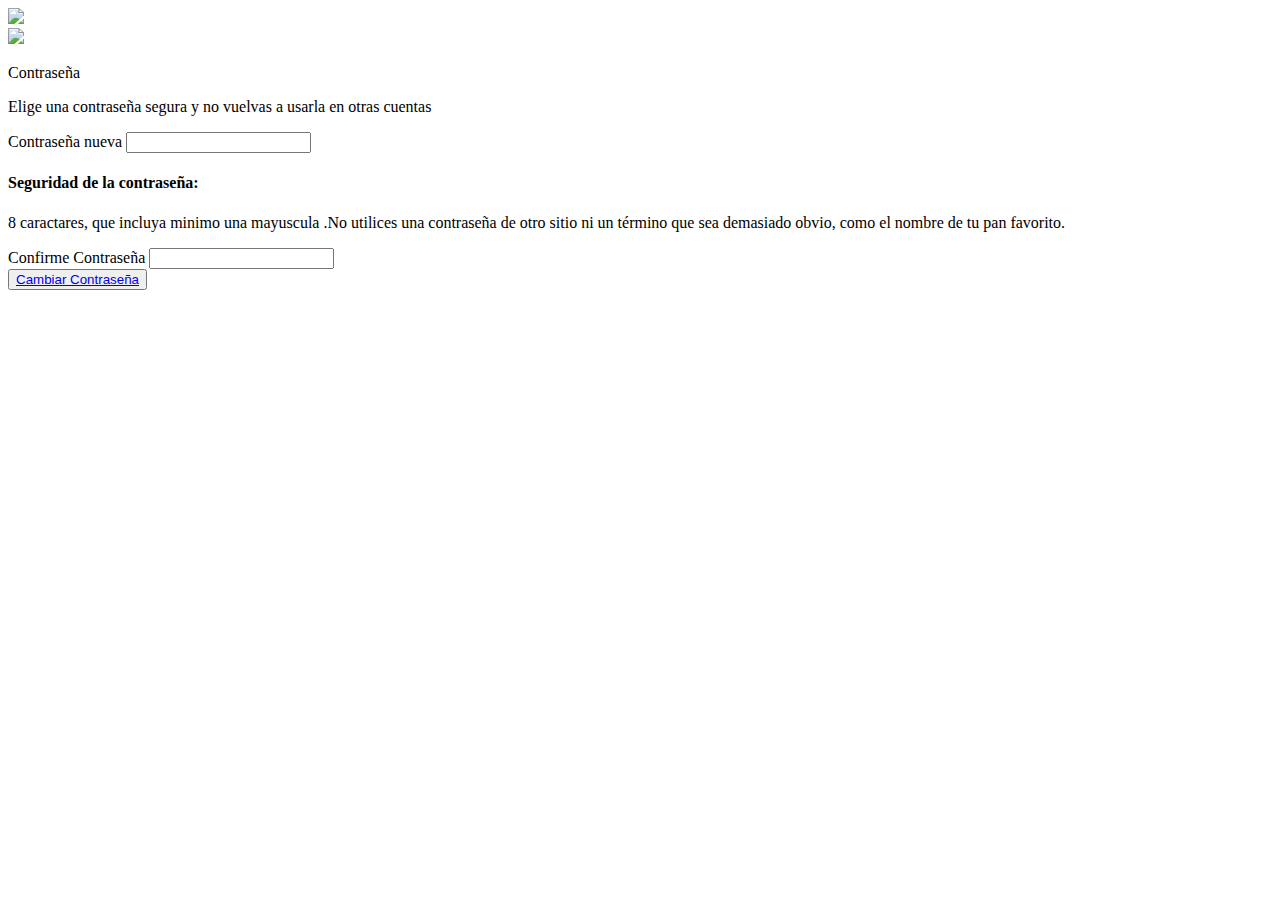
==== cambiarContraseña.html @ 3992114c "update" ====
<!DOCTYPE html>
<html lang="en">
<head>
    <meta charset="UTF-8">
    <meta http-equiv="X-UA-Compatible" content="IE=edge">
    <meta name="viewport" content="width=device-width, initial-scale=1.0">
    <link rel="stylesheet" href="./assets/css/CambiarContraseña/cambiarContraseña.css">
    <link rel="icon" href="https://raw.githubusercontent.com/Ronaldo07rgr/Repositorio_LaBaguette/master/assets/Icon/LaBaguette.ico">
    <link rel="stylesheet" href="https://use.fontawesome.com/releases/v5.6.3/css/all.css" integrity="sha384-UHRtZLI+pbxtHCWp1t77Bi1L4ZtiqrqD80Kn4Z8NTSRyMA2Fd33n5dQ8lWUE00s/" crossorigin="anonymous">
    <meta name="viewport" content="width=device-width, initial-scale=1.0">
    <link rel="stylesheet" href="/assets/css/">
    <title>Inicias Sesión | LaBaguette</title>
</head>

<body>

    <div class="parent-container">
         <!--Este código es responsable de mostrar un logotipo en el encabezado de una página web y vincularlo a otra página HTML..-->
        <header>
            <div class="Encabezado">
                <div class="logo">
                    <a href="Index.html"><img src="https://github.com/Ronaldo07rgr/Repositorio_LaBaguette/blob/master/assets/static/Encabezado%20y%20pie%20de%20pagina/LaBaguette-Encabezado.png?raw=true"></a>
                </div>
            </div> 
        </header>

        <main>
            <div class="conteiner">

                <div class="c-imagen">
                    <div>
                        <img src="https://i.ibb.co/rZ4BkPX/imagen-2023-04-26-094939191.png">
                    </div>
                </div>

                <div class="c-formulario"> 
                    <div class="inputs">
                        <div class="welcome">
                            <div>
                                <p>Contraseña</p>
                            </div>
                        </div>
                        <div>
                            <p class="tex">Elige una contraseña segura y no vuelvas a usarla en otras cuentas</p>
                        </div>
                        <form action="LaBaguette.html" method="GET">
                            <div class="regis">
                                <label for="documento">Contraseña nueva</label>
                                <input type="password" id="password" required>                         
                            </div>
                            <div>
                                <h4>Seguridad de la contraseña:</h4><p>8 caractares, que incluya minimo una mayuscula .No utilices una contraseña de otro sitio ni un término que sea demasiado obvio, como el nombre de tu pan favorito.</p>
                            </div>
                            <div>
                                <label for="contraseña">Confirme Contraseña</label>
                                <input type="password" id="password" required>
                            </div> 
                                <div>
                                    <div class="bod " >
                                         <button class="botons" type="submit" ><a href="/Index.html">Cambiar Contraseña</a></button>
                                     </div>
                                </div>
                            </div>
                        </form>
                    </div>
                </div>
            </div>
        </main>
    </div>
       
</body>
</html>
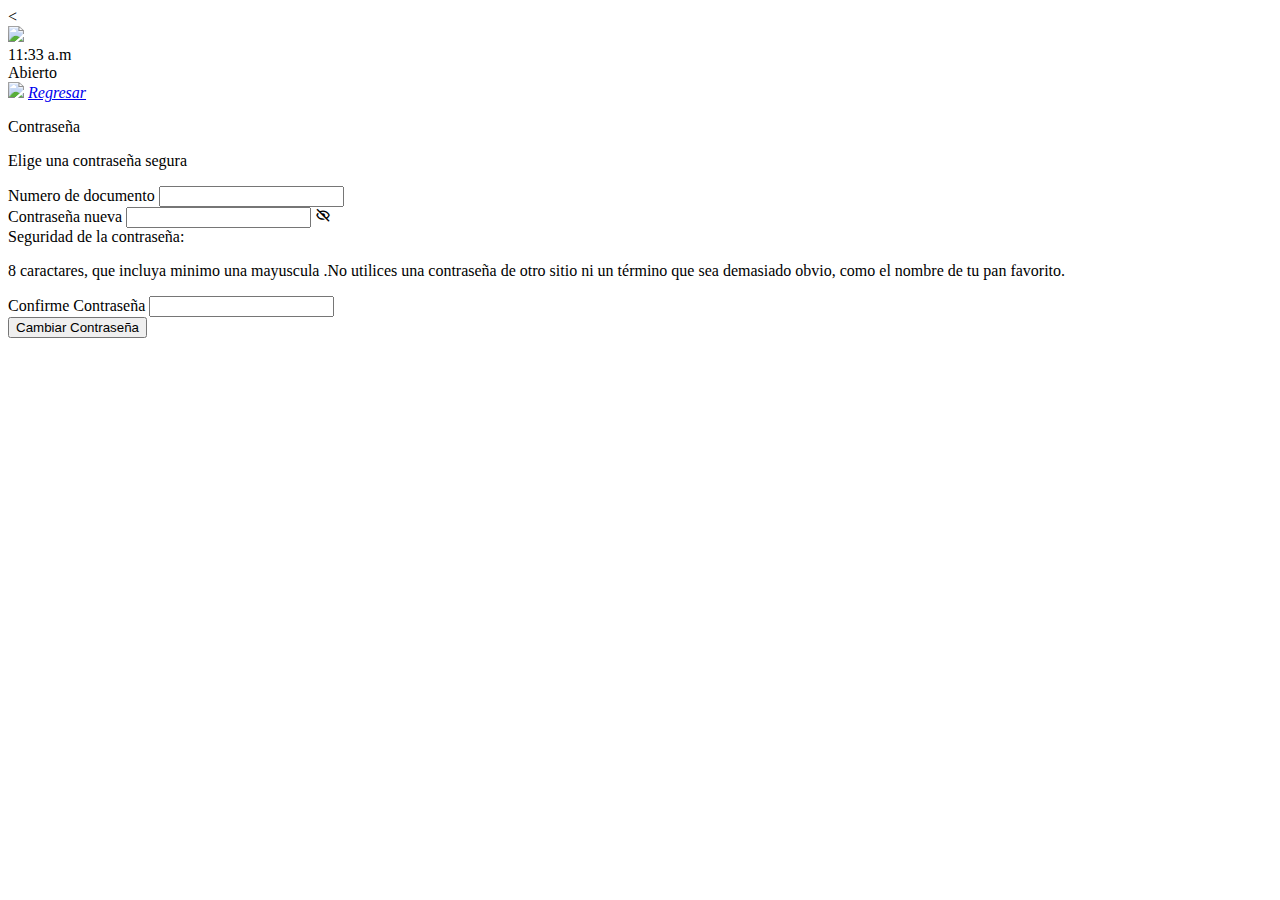
==== commit d5ec6fe0: "11/08 cambios" ====
--- a/cambiarContraseña.html
+++ b/cambiarContraseña.html
@@ -5,21 +5,25 @@
     <meta http-equiv="X-UA-Compatible" content="IE=edge">
     <meta name="viewport" content="width=device-width, initial-scale=1.0">
     <link rel="stylesheet" href="./assets/css/CambiarContraseña/cambiarContraseña.css">
+    <link href='https://unpkg.com/boxicons@2.1.4/css/boxicons.min.css' rel='stylesheet'>
     <link rel="icon" href="https://raw.githubusercontent.com/Ronaldo07rgr/Repositorio_LaBaguette/master/assets/Icon/LaBaguette.ico">
     <link rel="stylesheet" href="https://use.fontawesome.com/releases/v5.6.3/css/all.css" integrity="sha384-UHRtZLI+pbxtHCWp1t77Bi1L4ZtiqrqD80Kn4Z8NTSRyMA2Fd33n5dQ8lWUE00s/" crossorigin="anonymous">
     <meta name="viewport" content="width=device-width, initial-scale=1.0">
-    <link rel="stylesheet" href="/assets/css/">
     <title>Inicias Sesión | LaBaguette</title>
 </head>
 
 <body>
-
+<
     <div class="parent-container">
          <!--Este código es responsable de mostrar un logotipo en el encabezado de una página web y vincularlo a otra página HTML..-->
         <header>
             <div class="Encabezado">
                 <div class="logo">
                     <a href="Index.html"><img src="https://github.com/Ronaldo07rgr/Repositorio_LaBaguette/blob/master/assets/static/Encabezado%20y%20pie%20de%20pagina/LaBaguette-Encabezado.png?raw=true"></a>
+                    <div class="Reloj">
+                        <div id="clock">12:00<span class="am-pm"> AM</span></div>
+                        <div id="message">Abierto</div>
+                    </div>
                 </div>
             </div> 
         </header>
@@ -30,34 +34,42 @@
                 <div class="c-imagen">
                     <div>
                         <img src="https://i.ibb.co/rZ4BkPX/imagen-2023-04-26-094939191.png">
+                        <a href="olvideContraseña.html">
+                            <i class="fa fa-home"> Regresar</i>
+                        </a>
+                        <p>Contraseña</p>
                     </div>
                 </div>
 
                 <div class="c-formulario"> 
                     <div class="inputs">
-                        <div class="welcome">
+                        <div class="espacio">
                             <div>
-                                <p>Contraseña</p>
                             </div>
                         </div>
                         <div>
-                            <p class="tex">Elige una contraseña segura y no vuelvas a usarla en otras cuentas</p>
+                            <p class="tex">Elige una contraseña segura</p>
                         </div>
-                        <form action="LaBaguette.html" method="GET">
+                        <form action="./php/cambioContraseña.php" method="post">
                             <div class="regis">
-                                <label for="documento">Contraseña nueva</label>
-                                <input type="password" id="password" required>                         
+                                <label for="documento">Numero de documento</label>
+                                <input type="number" name="ndocu" required>                         
+                            </div>
+                            <div class="regis">
+                                <label for="contraseña">Contraseña nueva</label>
+                                <input type="password" id="contra" name="contraseña" onfocus="showPlaceholder()" onblur="hidePlaceholder()" required>  
+                                <i class="bx bx-hide"></i>
                             </div>
                             <div>
-                                <h4>Seguridad de la contraseña:</h4><p>8 caractares, que incluya minimo una mayuscula .No utilices una contraseña de otro sitio ni un término que sea demasiado obvio, como el nombre de tu pan favorito.</p>
+                            <span id="passwordPlaceholder">Seguridad de la contraseña:</h4><p>8 caractares, que incluya minimo una mayuscula .No utilices una contraseña de otro sitio ni un término que sea demasiado obvio, como el nombre de tu pan favorito.</span>
                             </div>
                             <div>
                                 <label for="contraseña">Confirme Contraseña</label>
-                                <input type="password" id="password" required>
+                                <input type="password" id="contraseña" name="confirmarContraseña" required>
                             </div> 
                                 <div>
                                     <div class="bod " >
-                                         <button class="botons" type="submit" ><a href="/Index.html">Cambiar Contraseña</a></button>
+                                         <button class="botons" type="submit" value="Cambiar Contraseña" >Cambiar Contraseña</button>
                                      </div>
                                 </div>
                             </div>
@@ -69,4 +81,7 @@
     </div>
        
 </body>
+<script src="assets/js/reloj.js"></script>
+<script src="assets/js/ocultar.js"></script>
+<script src="assets/js/mostrar.js"></script>
 </html>